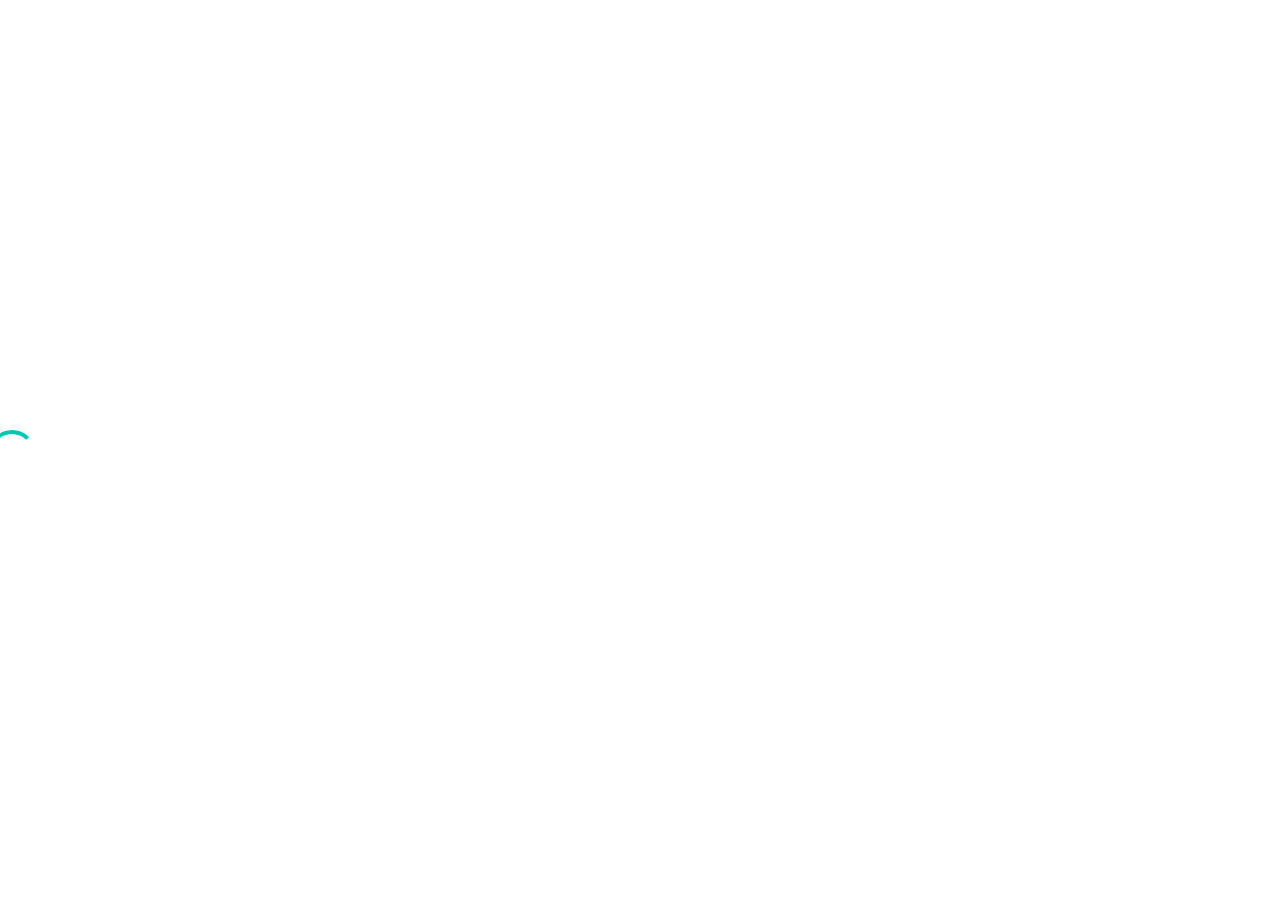
==== index.html @ 3f2762b7 "Update index.html" ====
<!DOCTYPE html>
<html>
<head>
  
  <style>
	  
	#loading-bar-spinner.spinner {
    left: #loading-bar-spinner.spinner {
    left: 50%;
    margin-left: -20px;
    top: 50%;
    margin-top: -20px;
    position: absolute;
    z-index: 19 !important;
    animation: loading-bar-spinner 400ms linear infinite;
}

#loading-bar-spinner.spinner .spinner-icon {
    width: 40px;
    height: 40px;
    border:  solid 4px transparent;
    border-top-color:  #00C8B1 !important;
    border-left-color: #00C8B1 !important;
    border-radius: 50%;
}

@keyframes loading-bar-spinner {
  0%   { transform: rotate(0deg);   transform: rotate(0deg); }
  100% { transform: rotate(360deg); transform: rotate(360deg); }
}
50%;
    margin-left: -20px;
    top: 50%;
    margin-top: -20px;
    position: absolute;
    z-index: 19 !important;
    animation: loading-bar-spinner 400ms linear infinite;
}

#loading-bar-spinner.spinner .spinner-icon {
    width: 40px;
    height: 40px;
    border:  solid 4px transparent;
    border-top-color:  #00C8B1 !important;
    border-left-color: #00C8B1 !important;
    border-radius: 50%;
}

@keyframes loading-bar-spinner {
  0%   { transform: rotate(0deg);   transform: rotate(0deg); }
  100% { transform: rotate(360deg); transform: rotate(360deg); }
}
  
	  
	  </style>
<!-- HTML meta URL redirect - generated by www.rapidtables.com -->
<meta http-equiv="refresh" content="5; url=https://toko.ly/tiaweb">
</head>
<body>
	
<div id="loading-bar-spinner" class="spinner"><div class="spinner-icon"></div></div>
	
</body>
</html>
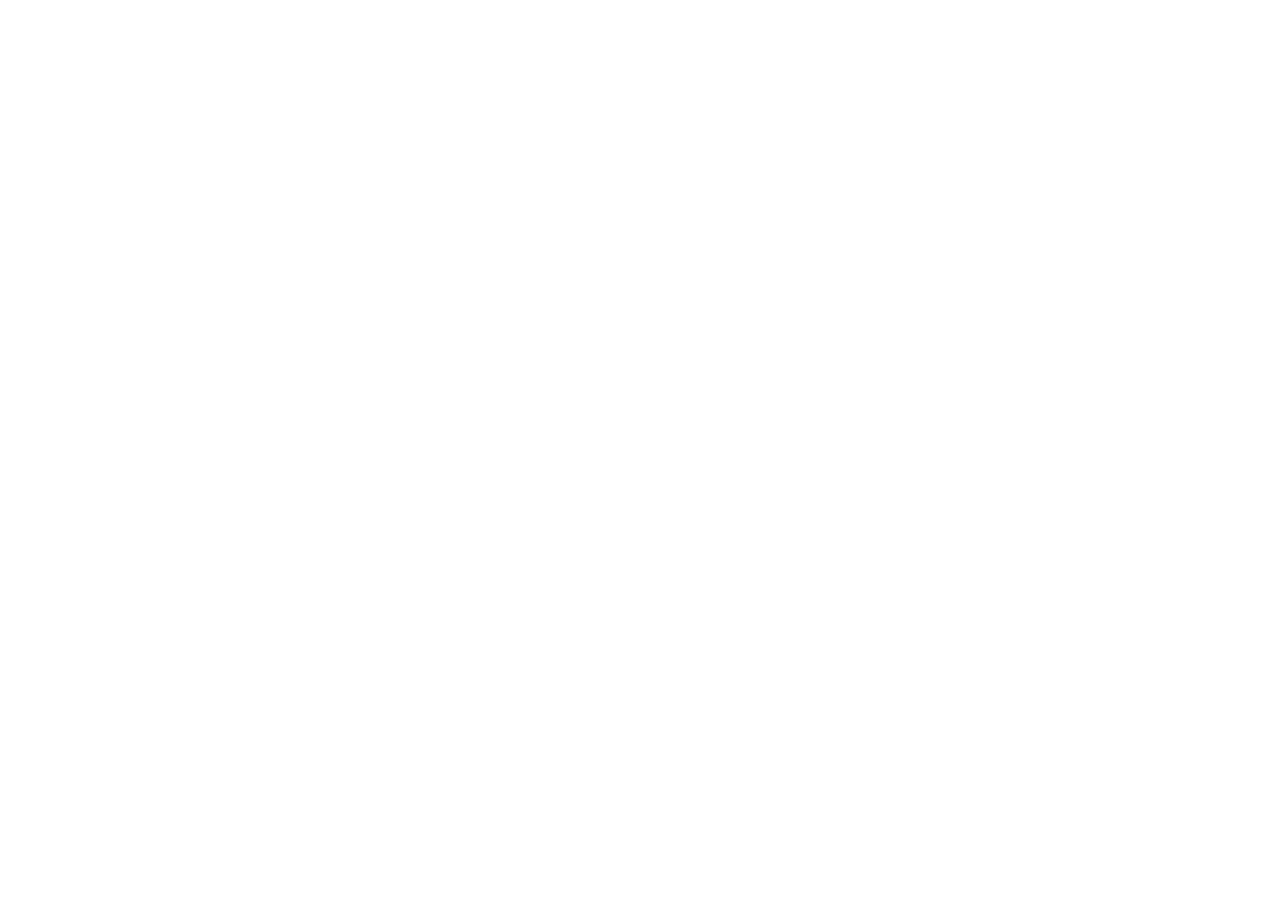
==== commit abdb4182: "Update index.html" ====
--- a/index.html
+++ b/index.html
@@ -5,7 +5,8 @@
   
   <style>
 	  
-	#loading-bar-spinner.spinner {
+	
+	  .loading-bar-spinner.spinner {
     left: #loading-bar-spinner.spinner {
     left: 50%;
     margin-left: -20px;
@@ -16,7 +17,7 @@
     animation: loading-bar-spinner 400ms linear infinite;
 }
 
-#loading-bar-spinner.spinner .spinner-icon {
+.loading-bar-spinner.spinner .spinner-icon {
     width: 40px;
     height: 40px;
     border:  solid 4px transparent;
@@ -38,7 +39,7 @@
     animation: loading-bar-spinner 400ms linear infinite;
 }
 
-#loading-bar-spinner.spinner .spinner-icon {
+.loading-bar-spinner.spinner .spinner-icon {
     width: 40px;
     height: 40px;
     border:  solid 4px transparent;
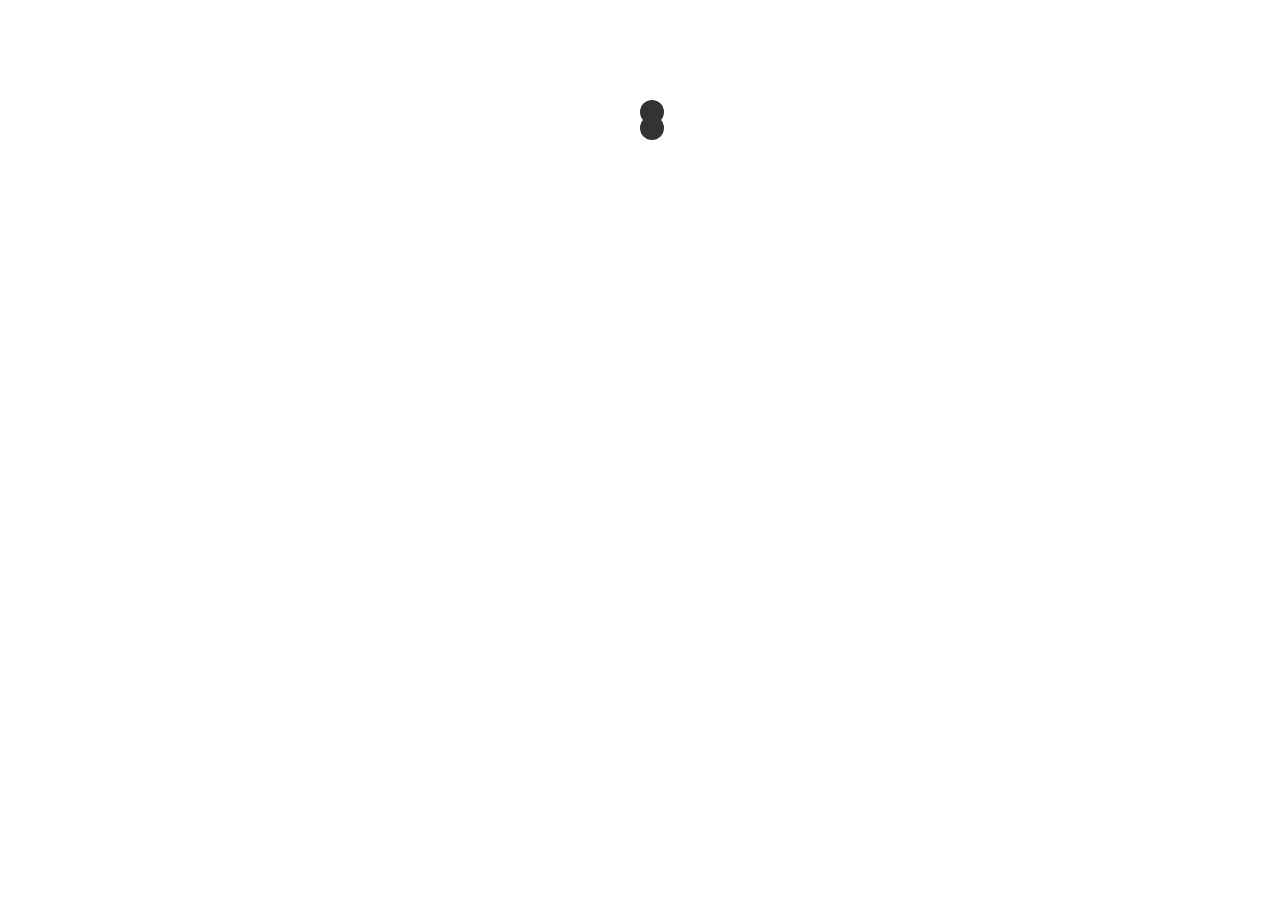
==== commit e274963c: "Update index.html" ====
--- a/index.html
+++ b/index.html
@@ -4,63 +4,63 @@
 <head>
   
   <style>
-	  
-	
-	  .loading-bar-spinner.spinner {
-    left: #loading-bar-spinner.spinner {
-    left: 50%;
-    margin-left: -20px;
-    top: 50%;
-    margin-top: -20px;
-    position: absolute;
-    z-index: 19 !important;
-    animation: loading-bar-spinner 400ms linear infinite;
+	.spinner {
+  margin: 100px auto;
+  width: 40px;
+  height: 40px;
+  position: relative;
+  text-align: center;
+  
+  -webkit-animation: sk-rotate 2.0s infinite linear;
+  animation: sk-rotate 2.0s infinite linear;
 }
 
-.loading-bar-spinner.spinner .spinner-icon {
-    width: 40px;
-    height: 40px;
-    border:  solid 4px transparent;
-    border-top-color:  #00C8B1 !important;
-    border-left-color: #00C8B1 !important;
-    border-radius: 50%;
+.dot1, .dot2 {
+  width: 60%;
+  height: 60%;
+  display: inline-block;
+  position: absolute;
+  top: 0;
+  background-color: #333;
+  border-radius: 100%;
+  
+  -webkit-animation: sk-bounce 2.0s infinite ease-in-out;
+  animation: sk-bounce 2.0s infinite ease-in-out;
 }
 
-@keyframes loading-bar-spinner {
-  0%   { transform: rotate(0deg);   transform: rotate(0deg); }
-  100% { transform: rotate(360deg); transform: rotate(360deg); }
-}
-50%;
-    margin-left: -20px;
-    top: 50%;
-    margin-top: -20px;
-    position: absolute;
-    z-index: 19 !important;
-    animation: loading-bar-spinner 400ms linear infinite;
+.dot2 {
+  top: auto;
+  bottom: 0;
+  -webkit-animation-delay: -1.0s;
+  animation-delay: -1.0s;
 }
 
-.loading-bar-spinner.spinner .spinner-icon {
-    width: 40px;
-    height: 40px;
-    border:  solid 4px transparent;
-    border-top-color:  #00C8B1 !important;
-    border-left-color: #00C8B1 !important;
-    border-radius: 50%;
+@-webkit-keyframes sk-rotate { 100% { -webkit-transform: rotate(360deg) }}
+@keyframes sk-rotate { 100% { transform: rotate(360deg); -webkit-transform: rotate(360deg) }}
+
+@-webkit-keyframes sk-bounce {
+  0%, 100% { -webkit-transform: scale(0.0) }
+  50% { -webkit-transform: scale(1.0) }
 }
 
-@keyframes loading-bar-spinner {
-  0%   { transform: rotate(0deg);   transform: rotate(0deg); }
-  100% { transform: rotate(360deg); transform: rotate(360deg); }
+@keyframes sk-bounce {
+  0%, 100% { 
+    transform: scale(0.0);
+    -webkit-transform: scale(0.0);
+  } 50% { 
+    transform: scale(1.0);
+    -webkit-transform: scale(1.0);
+  }
 }
-  
-	  
 	  </style>
 <!-- HTML meta URL redirect - generated by www.rapidtables.com -->
 <meta http-equiv="refresh" content="5; url=https://toko.ly/tiaweb">
 </head>
 <body>
 	
-<div id="loading-bar-spinner" class="spinner"><div class="spinner-icon"></div></div>
-	
+     <div class="spinner">
+  <div class="dot1"></div>
+  <div class="dot2"></div>
+</div>   
 </body>
 </html>
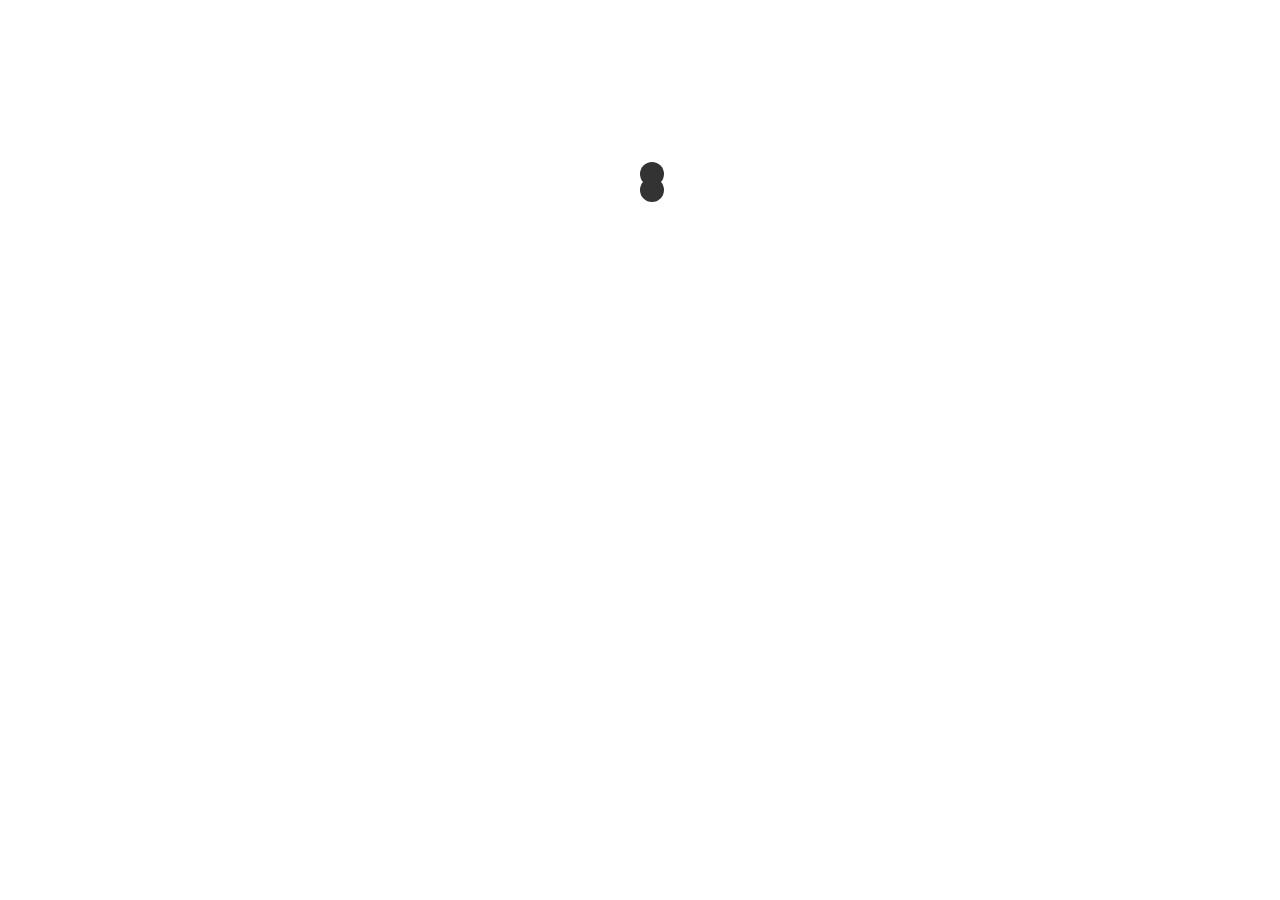
==== commit d2f053da: "Update index.html" ====
--- a/index.html
+++ b/index.html
@@ -1,6 +1,8 @@
 
 <!DOCTYPE html>
 <html>
+	<meta name="viewport" content="width=device-width, initial-scale=1">
+
 <head>
   
   <style>
@@ -57,7 +59,8 @@
 <meta http-equiv="refresh" content="5; url=https://toko.ly/tiaweb">
 </head>
 <body>
-	
+
+	<br/><br/><br/>
      <div class="spinner">
   <div class="dot1"></div>
   <div class="dot2"></div>
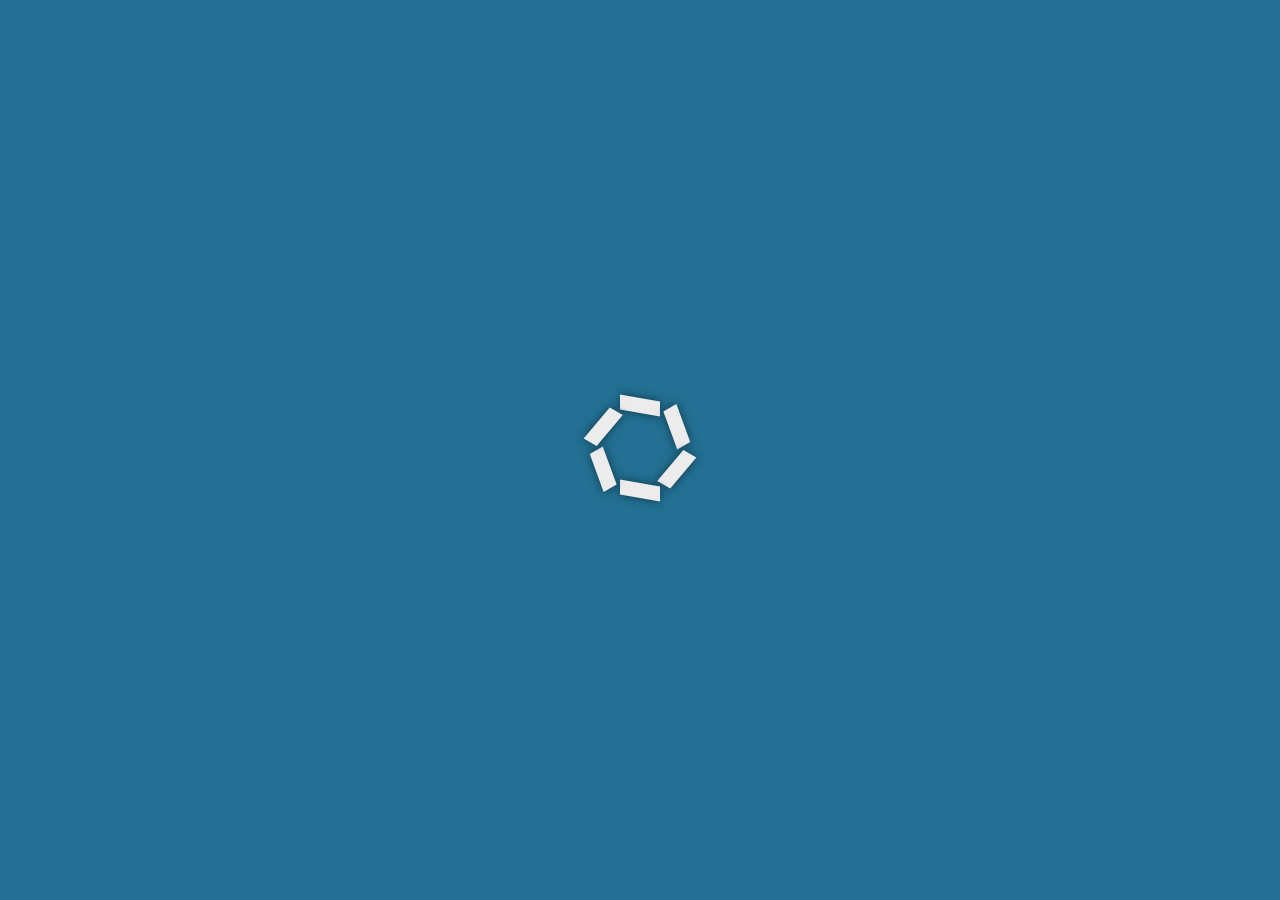
==== commit 5e70dcd9: "Add files via upload" ====
--- a/index.html
+++ b/index.html
@@ -1,69 +1,23 @@
-
 <!DOCTYPE html>
 <html>
-	<meta name="viewport" content="width=device-width, initial-scale=1">
+<head>
+	<title>Animation Loading Skew Pure Css3</title>
+	<link rel="stylesheet" type="text/css" href="style.css">
+	<meta name="viewport" content="width=device-width, initial-scale=1.0">
 
-<head>
-  
-  <style>
-	.spinner {
-  margin: 100px auto;
-  width: 40px;
-  height: 40px;
-  position: relative;
-  text-align: center;
-  
-  -webkit-animation: sk-rotate 2.0s infinite linear;
-  animation: sk-rotate 2.0s infinite linear;
-}
-
-.dot1, .dot2 {
-  width: 60%;
-  height: 60%;
-  display: inline-block;
-  position: absolute;
-  top: 0;
-  background-color: #333;
-  border-radius: 100%;
-  
-  -webkit-animation: sk-bounce 2.0s infinite ease-in-out;
-  animation: sk-bounce 2.0s infinite ease-in-out;
-}
-
-.dot2 {
-  top: auto;
-  bottom: 0;
-  -webkit-animation-delay: -1.0s;
-  animation-delay: -1.0s;
-}
-
-@-webkit-keyframes sk-rotate { 100% { -webkit-transform: rotate(360deg) }}
-@keyframes sk-rotate { 100% { transform: rotate(360deg); -webkit-transform: rotate(360deg) }}
-
-@-webkit-keyframes sk-bounce {
-  0%, 100% { -webkit-transform: scale(0.0) }
-  50% { -webkit-transform: scale(1.0) }
-}
-
-@keyframes sk-bounce {
-  0%, 100% { 
-    transform: scale(0.0);
-    -webkit-transform: scale(0.0);
-  } 50% { 
-    transform: scale(1.0);
-    -webkit-transform: scale(1.0);
-  }
-}
-	  </style>
-<!-- HTML meta URL redirect - generated by www.rapidtables.com -->
-<meta http-equiv="refresh" content="5; url=https://toko.ly/tiaweb">
 </head>
 <body>
-
-	<br/><br/><br/>
-     <div class="spinner">
-  <div class="dot1"></div>
-  <div class="dot2"></div>
-</div>   
+		
+		<div class="preloarder">
+			<div class='SpanLoader'>
+				<span></span>
+				<span></span>
+				<span></span>
+				<span></span>
+				<span></span>
+				<span></span>
+			</div>
+		</div>
+	
 </body>
-</html>
+</html>--- a/style.css
+++ b/style.css
@@ -0,0 +1,62 @@
+@import url('https://fonts.googleapis.com/css2?family=Poppins&display=swap');
+
+*, html,body{
+	padding:0px;
+	margin:0px;
+	box-sizing:border-box;
+	font-family:'Poppins', sans-serif;
+	perspective:800px;
+}
+body{
+	background-color:#227093;
+	display:flex;
+	justify-content:center;
+	align-items:center;
+	width:100%;
+	min-height:100vh;
+}
+.preloarder{
+	position:relative;
+	width:125px;
+	height:105px;
+	display:inline-block;
+	animation:Loading 1.5s linear infinite;
+}
+.preloarder .SpanLoader{
+	display:flex;
+	justify-content: center;
+}
+.preloarder span{
+	position:absolute;
+	width:40px;
+	height:15px;
+	background:#ececec;
+	transform-origin:center 50px;
+	box-shadow:0px 0px 10px rgba(0,0,0,.5);
+}
+.preloarder span:first-child{
+	transform:rotate(0deg) skewY(10deg);
+}
+.preloarder span:nth-child(2){
+	transform:rotate(60deg) skewY(10deg);
+}
+.preloarder span:nth-child(3){
+	transform:rotate(120deg) skewY(10deg);
+}
+.preloarder span:nth-child(4){
+	transform:rotate(180deg) skewY(10deg);
+}
+.preloarder span:nth-child(5){
+	transform:rotate(240deg) skewY(10deg);
+}
+.preloarder span:last-child{
+	transform:rotate(300deg) skewY(10deg);
+}
+@keyframes Loading{
+	0%{
+	 	transform: rotate(0deg);
+	}
+	100%{
+		transform: rotate(360deg);
+	}
+}
